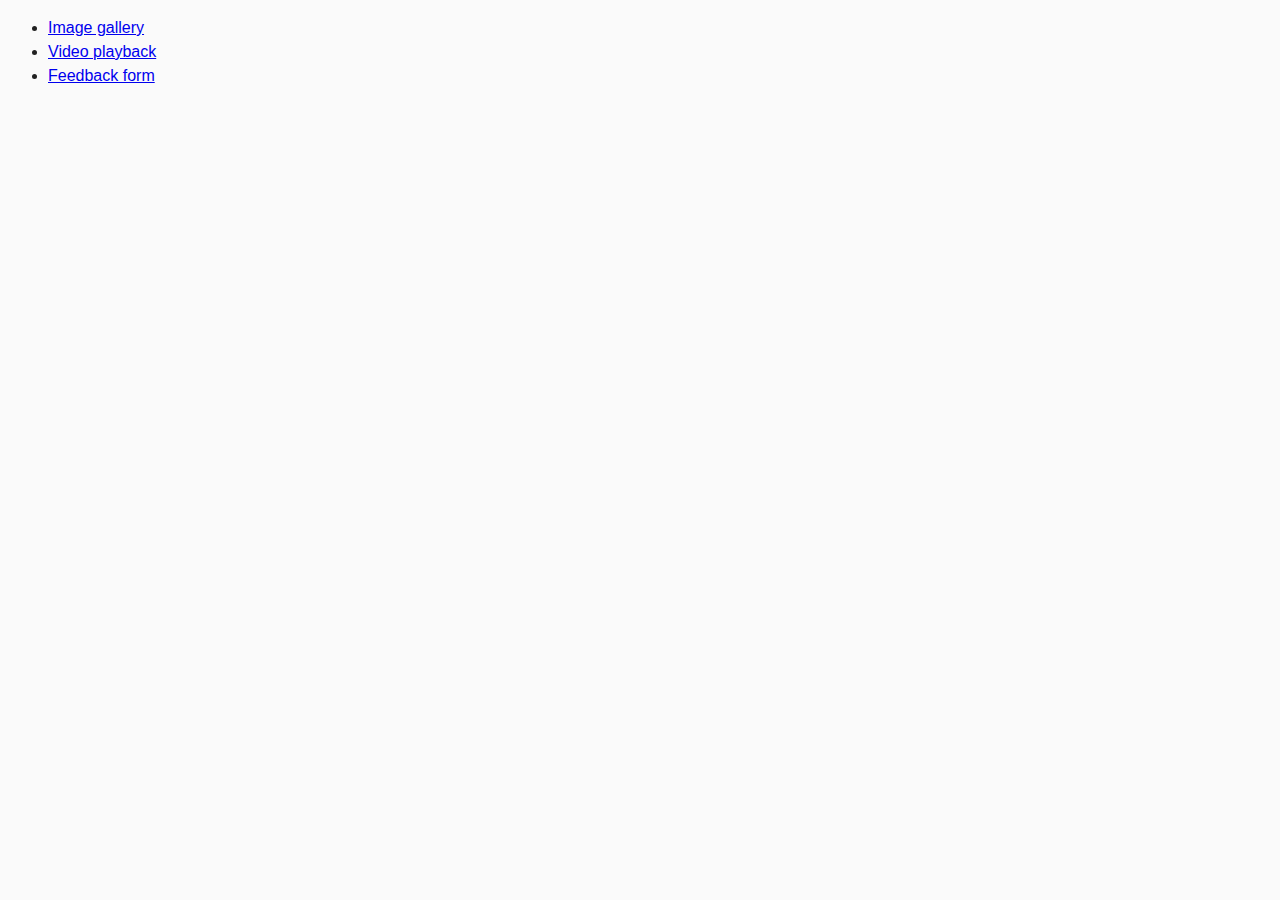
==== index.html @ 7c07c124 "add8" ====
<!DOCTYPE html>
<html lang="en">
  <head>
    <meta charset="UTF-8" />
    <meta http-equiv="X-UA-Compatible" content="IE=edge" />
    <meta name="viewport" content="width=device-width, initial-scale=1.0" />
    <title>Homework 8</title>
    <link rel="stylesheet" href="css/common.css" />
  </head>
  <body>
    <ul>
      <li><a href="01-gallery.html">Image gallery</a></li>
      <li><a href="02-video.html">Video playback</a></li>
      <li><a href="03-feedback.html">Feedback form</a></li>
    </ul>
  </body>
</html>
---- css/common.css ----
* {
  box-sizing: border-box;
}

body {
  font-family: -apple-system, BlinkMacSystemFont, 'Segoe UI', Roboto,
    Oxygen-Sans, Ubuntu, Cantarell, 'Helvetica Neue', sans-serif;
  -webkit-font-smoothing: antialiased;
  -moz-osx-font-smoothing: grayscale;
  background-color: #fafafa;
  color: #212121;
  line-height: 1.5;
}

img {
  display: block;
  max-width: 100%;
}
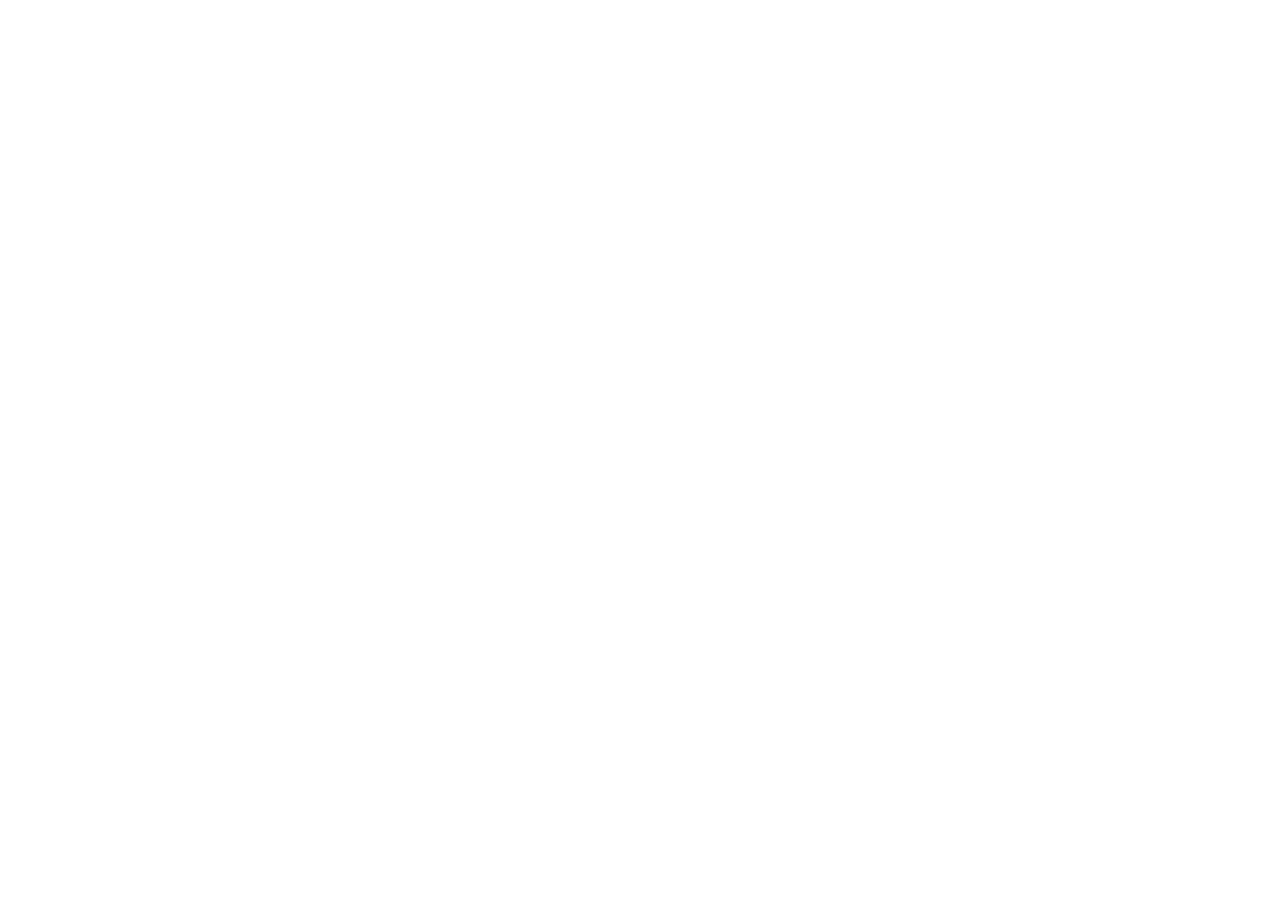
==== commit 4b69dcf5: "add" ====
--- a/index.html
+++ b/index.html
@@ -1,4 +1,4 @@
-<!DOCTYPE html>
+<!-- <!DOCTYPE html>
 <html lang="en">
   <head>
     <meta charset="UTF-8" />
@@ -14,4 +14,4 @@
       <li><a href="03-feedback.html">Feedback form</a></li>
     </ul>
   </body>
-</html>
+</html> -->
--- a/css/common.css
+++ b/css/common.css
@@ -1,10 +1,10 @@
-* {
+/* * {
   box-sizing: border-box;
 }
 
 body {
-  font-family: -apple-system, BlinkMacSystemFont, 'Segoe UI', Roboto,
-    Oxygen-Sans, Ubuntu, Cantarell, 'Helvetica Neue', sans-serif;
+  font-family: -apple-system, BlinkMacSystemFont, "Segoe UI", Roboto,
+    Oxygen-Sans, Ubuntu, Cantarell, "Helvetica Neue", sans-serif;
   -webkit-font-smoothing: antialiased;
   -moz-osx-font-smoothing: grayscale;
   background-color: #fafafa;
@@ -16,3 +16,46 @@
   display: block;
   max-width: 100%;
 }
+
+ul {
+  list-style: none;
+}
+
+.books-container {
+  display: flex;
+  justify-content: center;
+}
+
+.books-card {
+  display: flex;
+  width: 335px;
+  flex-direction: column;
+  align-items: flex-start;
+  gap: 14px;
+}
+
+.books-img {
+  width: 335px;
+  height: 485px;
+  border-radius: 8px;
+}
+
+.books-title {
+  color: #fff;
+  font-family: DM Sans;
+  font-size: 16px;
+  font-style: normal;
+  font-weight: 700;
+  line-height: 18px;
+  letter-spacing: -0.64px;
+}
+
+.books-author {
+  color: #b4afaf;
+  font-family: DM Sans;
+  font-size: 12px;
+  font-style: italic;
+  font-weight: 400;
+  line-height: 14px;
+  letter-spacing: -0.48px;
+} */
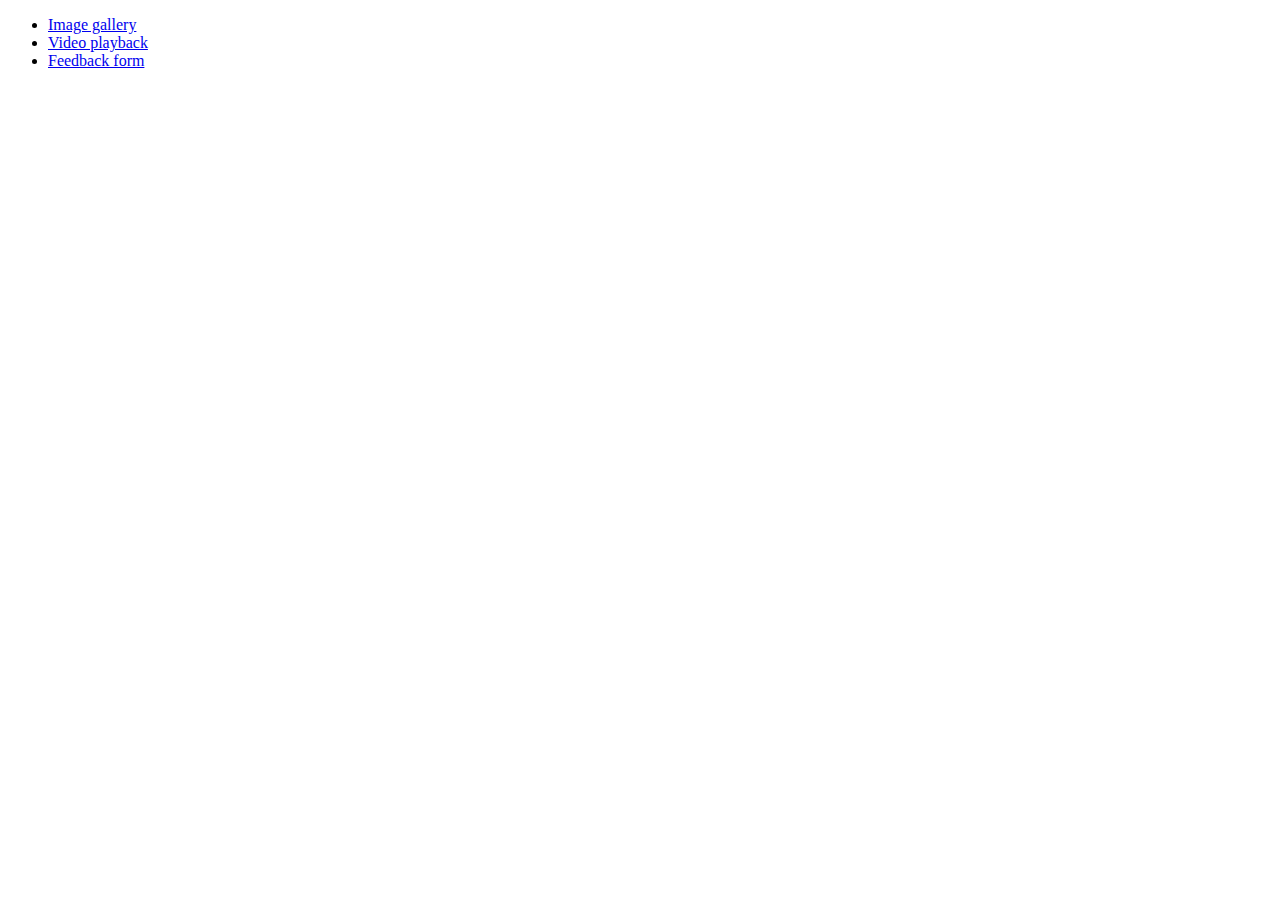
==== commit f0dfdcae: "add/html" ====
--- a/index.html
+++ b/index.html
@@ -1,4 +1,4 @@
-<!-- <!DOCTYPE html>
+<!DOCTYPE html>
 <html lang="en">
   <head>
     <meta charset="UTF-8" />
@@ -14,4 +14,4 @@
       <li><a href="03-feedback.html">Feedback form</a></li>
     </ul>
   </body>
-</html> -->
+</html>
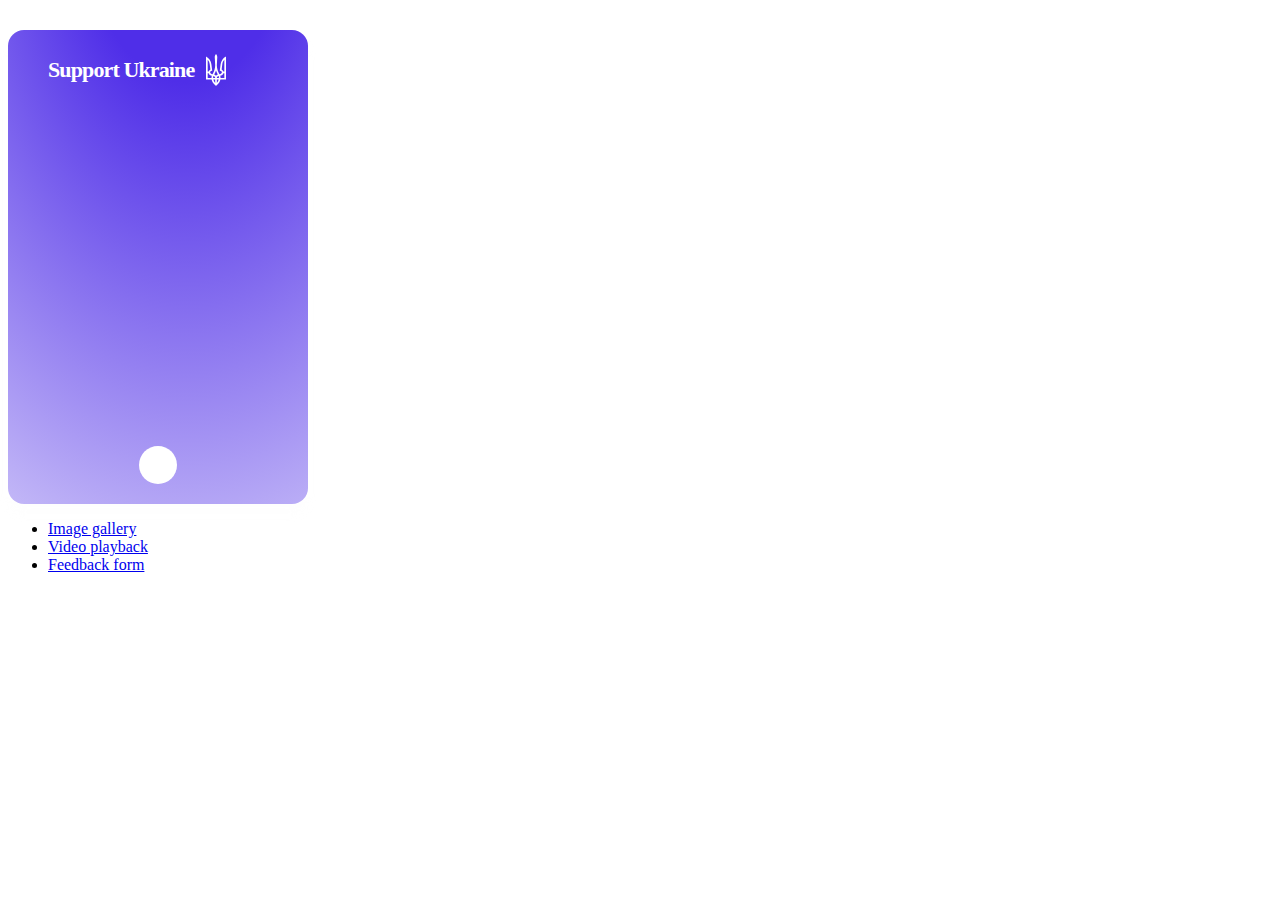
==== commit a07b1841: "add/finish" ====
--- a/index.html
+++ b/index.html
@@ -5,13 +5,29 @@
     <meta http-equiv="X-UA-Compatible" content="IE=edge" />
     <meta name="viewport" content="width=device-width, initial-scale=1.0" />
     <title>Homework 8</title>
-    <link rel="stylesheet" href="css/common.css" />
+    <link rel="stylesheet" href="css/01-gallery.css" />
   </head>
   <body>
+    <div class="backtotop">
+      <svg class="backtotop-svg" idth="20" height="32">
+        <use href="../img/sprite.svg#icon-Vector-1"></use>
+      </svg>
+    </div>
+    <div class="support-container">
+      <div class="support-header">
+        <h3 class="suppot-h3">Support Ukraine</h3>
+        <svg class="support-logo" width="20" height="32">
+          <use href="./img/sprite.svg#icon-Vector-1"></use>
+        </svg>
+      </div>
+      <ul class="foundations-list"></ul>
+      <button class="support-slider-button"></button>
+    </div>
     <ul>
       <li><a href="01-gallery.html">Image gallery</a></li>
       <li><a href="02-video.html">Video playback</a></li>
       <li><a href="03-feedback.html">Feedback form</a></li>
     </ul>
+    <script src="js/01-gallery.js" type="module"></script>
   </body>
 </html>
--- a/css/01-gallery.css
+++ b/css/01-gallery.css
@@ -0,0 +1,370 @@
+.backtotop {
+  display: block;
+  position: fixed;
+  width: 44px;
+  height: 44px;
+  background-color: #93abae;
+  bottom: 20px;
+  right: 50%;
+  transform: translateX(150px);
+  box-shadow: inset 0 0 0 3px #93abae;
+  z-index: 100;
+  font-size: 16px;
+  opacity: 0;
+  border-radius: 8px;
+  transition: 0.2s;
+
+  cursor: pointer;
+}
+
+@media only screen and (min-width: 375px) {
+  .backtotop {
+    transform: translateX(188px);
+  }
+}
+@media only screen and (min-width: 768px) {
+  .backtotop {
+    transform: translateX(352px);
+  }
+}
+
+@media only screen and (min-width: 1280px) {
+  .backtotop {
+    transform: translateX(608px);
+  }
+}
+
+.sticky-to-footer {
+  position: absolute;
+  bottom: 20px;
+}
+
+.backtotop:hover {
+  background-color: #33a69a;
+
+  box-shadow: inset 0 0 0 3px #318c83;
+}
+
+.backtotop-show {
+  display: block;
+  opacity: 1;
+}
+
+.backtotop-svg {
+  position: absolute;
+  top: 0;
+  left: 0;
+  width: 100%;
+  height: 100%;
+  padding-top: 14px;
+  padding-left: 18px;
+}
+
+.backtotop-svg-path {
+  transform: scale(0.5);
+}
+
+@media only screen and (min-width: 768px) {
+  .backtotop-svg-path {
+    transform: translateX(26px);
+    transform: scale(0.94);
+  }
+}
+
+@media only screen and (min-width: 768px) {
+  .backtotop {
+    width: 68px;
+    height: 68px;
+  }
+}
+
+@media only screen and (min-width: 768px) {
+  .backtotop-svg {
+    padding-left: 26px;
+    padding-top: 18px;
+  }
+}
+.support-container {
+  margin-top: 30px;
+  font-family: DM Sans;
+  display: flex;
+  flex-direction: column;
+  max-width: 300px;
+  height: 460px;
+  border-radius: 16px;
+  color: #fff;
+  background: radial-gradient(
+    189.32% 190.93% at 59.76% -23.42%,
+    #4f2ee8 18.03%,
+    #fff 100%
+  );
+
+  box-shadow: 0px 10px 10px 0px rgba(245, 245, 247, 0.1);
+}
+@media only screen and (min-width: 768px) {
+  .support-container {
+    height: 474px;
+  }
+}
+
+@media only screen and (min-width: 1158px) {
+  .support-container {
+    width: 356px;
+  }
+}
+.support-header {
+  height: 32px;
+  display: flex;
+  align-items: center;
+  font-style: normal;
+  gap: 12px;
+  margin-left: 40px;
+  margin-top: 24px;
+  margin-bottom: 40px;
+}
+
+.suppot-h3 {
+  font-size: 22px;
+  font-style: normal;
+  font-weight: 700;
+  line-height: 109.091%;
+  letter-spacing: -0.88px;
+}
+@media only screen and (min-width: 768px) {
+  .support-h3 {
+    font-size: 24px;
+  }
+}
+
+.foundations-list {
+  height: 292px;
+  width: 149px;
+  display: inline-flex;
+  flex-direction: column;
+  align-items: flex-start;
+  gap: 20px;
+  margin-left: 40px;
+  overflow: hidden;
+}
+.support-foundation {
+  display: flex;
+  align-items: center;
+  gap: 16px;
+}
+.support-slider-button {
+  display: flex;
+  justify-content: center;
+  align-items: center;
+  margin: 20px auto;
+  background-color: #fff;
+  width: 38px;
+  height: 38px;
+  flex-shrink: 0;
+  border-radius: 50px;
+  border: 0;
+}
+.foundation-logo {
+  filter: brightness(0) invert(1);
+}
+.open {
+  display: flex;
+  justify-content: center;
+  margin-left: 100px;
+  margin-top: 150px;
+}
+
+.author-win {
+  display: flex;
+  justify-content: center;
+  overflow: scroll;
+  position: fixed;
+  width: 100%;
+  height: 100%;
+  left: 0;
+  top: 0;
+  background: #4f2ee8;
+}
+
+.is-hidden {
+  visibility: hidden;
+  opacity: 0;
+  pointer-events: none;
+}
+
+.modal-window {
+  max-width: 579px;
+  width: 100%;
+  padding: 80px 40px 40px 40px;
+  position: fixed;
+  top: 50%;
+  left: 50%;
+  transform: translate(-50%, -50%);
+  flex-shrink: 0;
+  border-radius: 18px;
+  border: 2px solid #111;
+  background: #f6f6f6;
+}
+
+.btn-close {
+  position: absolute;
+  flex-shrink: 0;
+  top: 24px;
+  right: 24px;
+  width: 28px;
+  border: none;
+  padding: 0;
+  cursor: pointer;
+  background-color: transparent;
+}
+
+.form-win {
+  display: flex;
+  flex-direction: column;
+  max-width: 499px;
+  width: 100%;
+  height: 100%;
+}
+
+.form-div {
+  display: flex;
+  justify-content: center;
+  max-width: 499px;
+  width: 100%;
+  flex-direction: column;
+  align-items: flex-start;
+  gap: 28px;
+  margin-bottom: 40px;
+}
+
+.btn-div {
+  display: flex;
+  justify-content: center;
+}
+
+.form-container {
+  max-width: 499px;
+  width: 100%;
+}
+
+.form-label {
+  display: block;
+  color: #111;
+  margin-bottom: 4px;
+  font-size: 12px;
+  line-height: 1.17;
+  letter-spacing: 0.48px;
+}
+
+.form-wrapper {
+  position: relative;
+}
+
+.form-input {
+  -webkit-text-fill-color: #111;
+  font-family: DM Sans;
+  font-size: 18px;
+  font-style: normal;
+  font-weight: 700;
+  line-height: 24px;
+  letter-spacing: -0.18px;
+  text-transform: uppercase;
+  width: 100%;
+  padding: 20px 173px 20px 40px;
+  border-radius: 40px;
+  border: 3px solid #111;
+  background: #f6f6f6;
+}
+
+.icon-modal {
+  position: absolute;
+  top: 50%;
+  right: 16px;
+  transform: translateY(-50%);
+  pointer-events: none;
+  transition: fill 250ms cubic-bezier(0.4, 0, 0.2, 1);
+}
+
+.icon-modal:hover,
+.icon-modal:focus {
+  background-color: #4f2ee8;
+}
+
+.enter {
+  display: flex;
+  justify-content: center;
+  align-items: center;
+  margin-top: 20px;
+}
+
+.submit {
+  color: #f3f3f3;
+  font-family: DM Sans;
+  font-size: 18px;
+  font-style: normal;
+  font-weight: 700;
+  line-height: 24px;
+  letter-spacing: -0.18px;
+  text-transform: uppercase;
+  display: flex;
+  max-width: 499px;
+  width: 100%;
+  padding: 20px 40px;
+  justify-content: center;
+  align-items: flex-start;
+  gap: 10px;
+  border-radius: 40px;
+  background: #111;
+}
+
+.toggle-btn-in {
+  padding-left: 20px;
+  color: rgba(17, 17, 17, 0.5);
+  font-family: DM Sans;
+  font-size: 18px;
+  font-style: normal;
+  font-weight: 700;
+  line-height: 24px;
+  letter-spacing: -0.18px;
+  text-transform: uppercase;
+  border: none;
+  background-color: transparent;
+}
+
+.toggle-btn-up {
+  color: rgba(17, 17, 17, 0.5);
+  font-family: DM Sans;
+  font-size: 18px;
+  font-style: normal;
+  font-weight: 700;
+  line-height: 24px;
+  letter-spacing: -0.18px;
+  text-transform: uppercase;
+  border: none;
+  background-color: transparent;
+}
+
+.active {
+  color: #4f2ee8;
+  font-family: DM Sans;
+  font-size: 18px;
+  font-style: normal;
+  font-weight: 700;
+  line-height: 24px;
+  letter-spacing: -0.18px;
+  text-transform: uppercase;
+  border: none;
+  text-decoration: underline;
+  background-color: transparent;
+}
+
+.toggle-btn-in:focus {
+  vertical-align: middle;
+  color: #4f2ee8;
+  text-decoration: underline;
+}
+
+.toggle-btn-up:focus {
+  vertical-align: middle;
+  color: #4f2ee8;
+  text-decoration: underline;
+}
